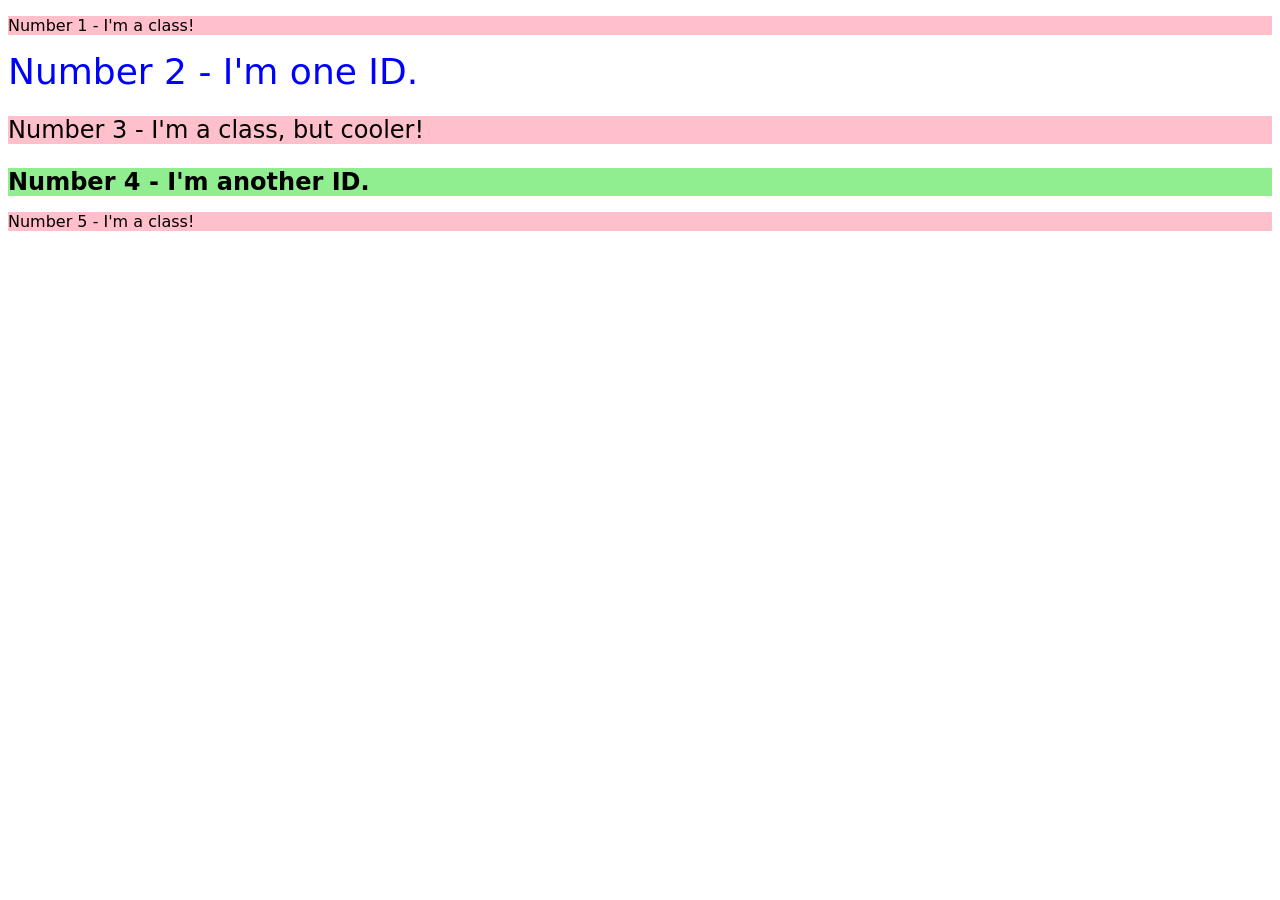
==== foundations/intro-to-css/02-class-id-selectors/index.html @ df742cd8 "Style class-id-selectors assignment" ====
<!doctype html>
<html lang="en">
  <head>
    <meta charset="UTF-8" />
    <meta http-equiv="X-UA-Compatible" content="IE=edge" />
    <meta name="viewport" content="width=device-width, initial-scale=1.0" />
    <title>Class and ID Selectors</title>
    <link rel="stylesheet" href="style.css" />
  </head>
  <body>
    <p class="normal-text all-text">Number 1 - I'm a class!</p>
    <div id="second-text" class="all-text">Number 2 - I'm one ID.</div>
    <p class="normal-text cooler-text all-text">Number 3 - I'm a class, but cooler!</p>
    <div id="fourth-text" class="all-text">Number 4 - I'm another ID.</div>
    <p class="normal-text all-text">Number 5 - I'm a class!</p>
  </body>
</html>
---- foundations/intro-to-css/02-class-id-selectors/style.css ----
/* Add CSS Styling */
.all-text {
  font-family:
    Verdana,
    DejaVu Sans,
    sans-serif;
}

.normal-text {
  background-color: #ffc0cb;
}

#second-text {
  color: #0000ff;
  font-size: 36px;
}

.normal-text.cooler-text {
  font-size: 24px;
}

#fourth-text {
  font-weight: bold;
  background-color: #90ee90;
  font-size: 24px;
}
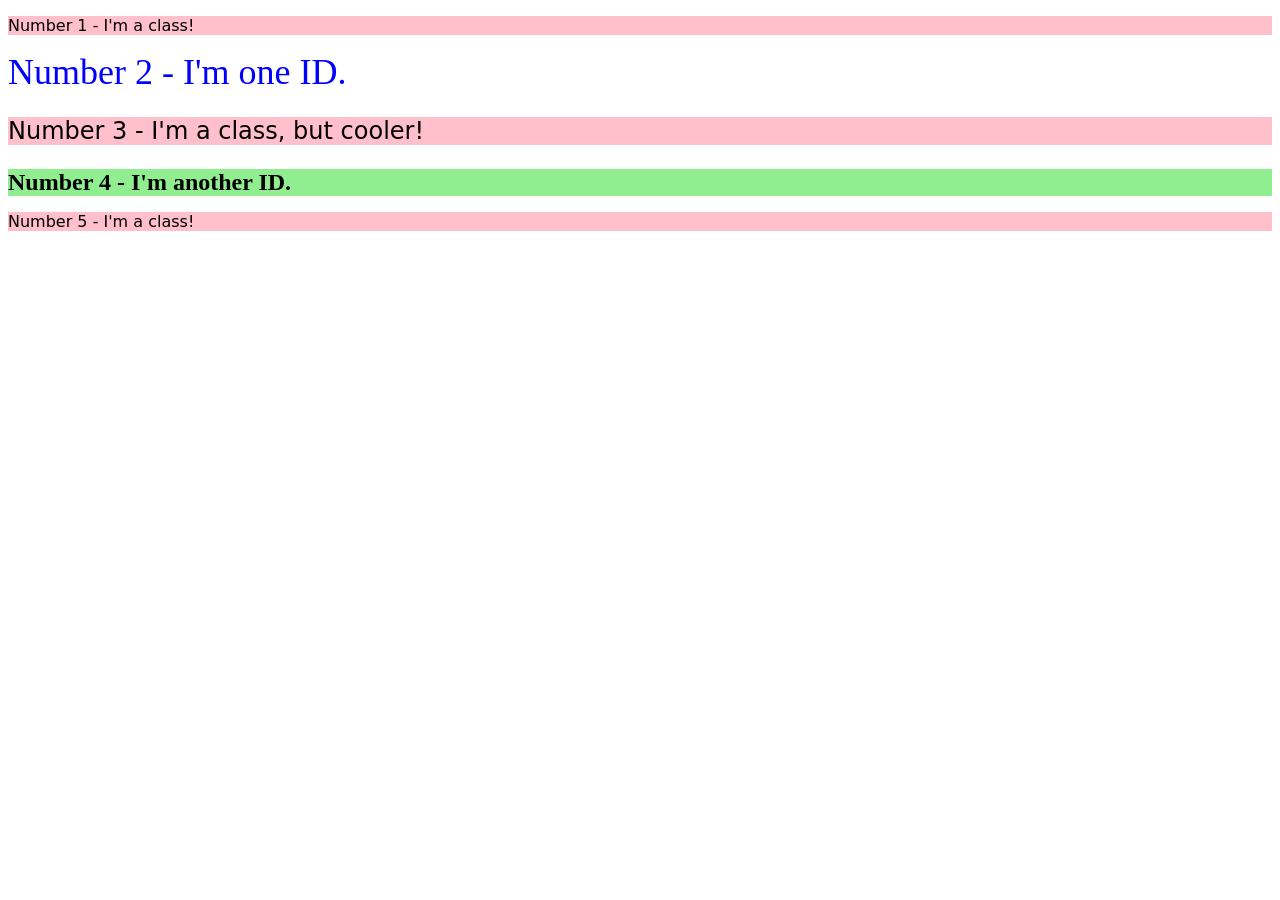
==== commit 383357c1: "Refactor class-id-selectors assignment" ====
--- a/foundations/intro-to-css/02-class-id-selectors/index.html
+++ b/foundations/intro-to-css/02-class-id-selectors/index.html
@@ -8,10 +8,10 @@
     <link rel="stylesheet" href="style.css" />
   </head>
   <body>
-    <p class="normal-text all-text">Number 1 - I'm a class!</p>
-    <div id="second-text" class="all-text">Number 2 - I'm one ID.</div>
-    <p class="normal-text cooler-text all-text">Number 3 - I'm a class, but cooler!</p>
-    <div id="fourth-text" class="all-text">Number 4 - I'm another ID.</div>
-    <p class="normal-text all-text">Number 5 - I'm a class!</p>
+    <p class="odd">Number 1 - I'm a class!</p>
+    <div id="second-text">Number 2 - I'm one ID.</div>
+    <p class="odd cooler-text adjust-font-size">Number 3 - I'm a class, but cooler!</p>
+    <div id="fourth-text" class="adjust-font-size">Number 4 - I'm another ID.</div>
+    <p class="odd">Number 5 - I'm a class!</p>
   </body>
 </html>
--- a/foundations/intro-to-css/02-class-id-selectors/style.css
+++ b/foundations/intro-to-css/02-class-id-selectors/style.css
@@ -1,12 +1,6 @@
 /* Add CSS Styling */
-.all-text {
-  font-family:
-    Verdana,
-    DejaVu Sans,
-    sans-serif;
-}
-
-.normal-text {
+.odd {
+  font-family: Verdana, 'DejaVu Sans', sans-serif;
   background-color: #ffc0cb;
 }
 
@@ -15,12 +9,11 @@
   font-size: 36px;
 }
 
-.normal-text.cooler-text {
+.adjust-font-size {
   font-size: 24px;
 }
 
 #fourth-text {
   font-weight: bold;
   background-color: #90ee90;
-  font-size: 24px;
 }
